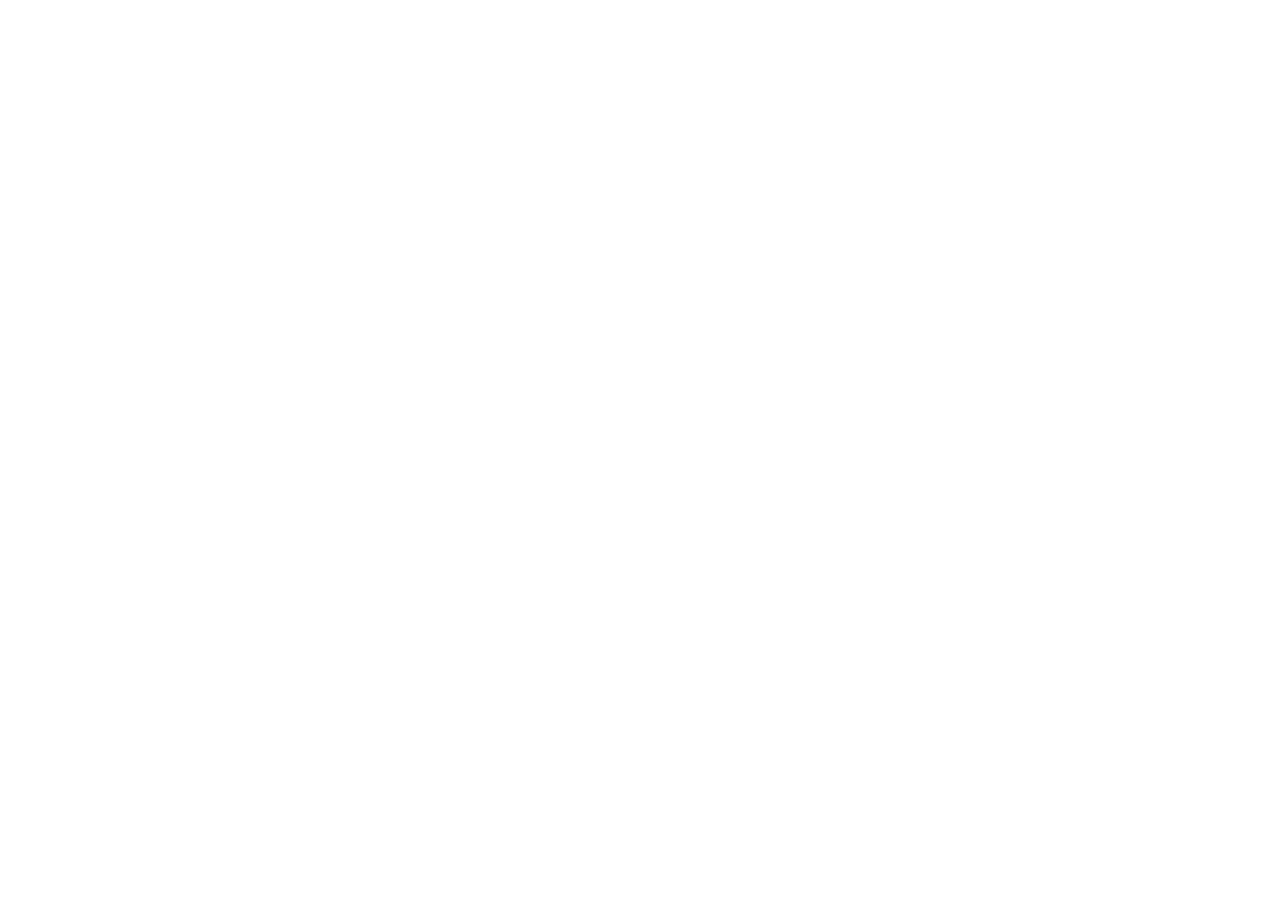
==== SnakeGame/index.html @ 925f596b "Initializing the snake game" ====
<!DOCTYPE html>
<html lang="en">

<head>
    <meta charset="UTF-8">
    <meta http-equiv="X-UA-Compatible" content="IE=edge">
    <meta name="viewport" content="width=device-width, initial-scale=1.0">
    <title>Snake</title>
    <link rel="stylesheet" href="style.css">
    <script src="index.js" defer></script>
</head>

<body>

</body>

</html>
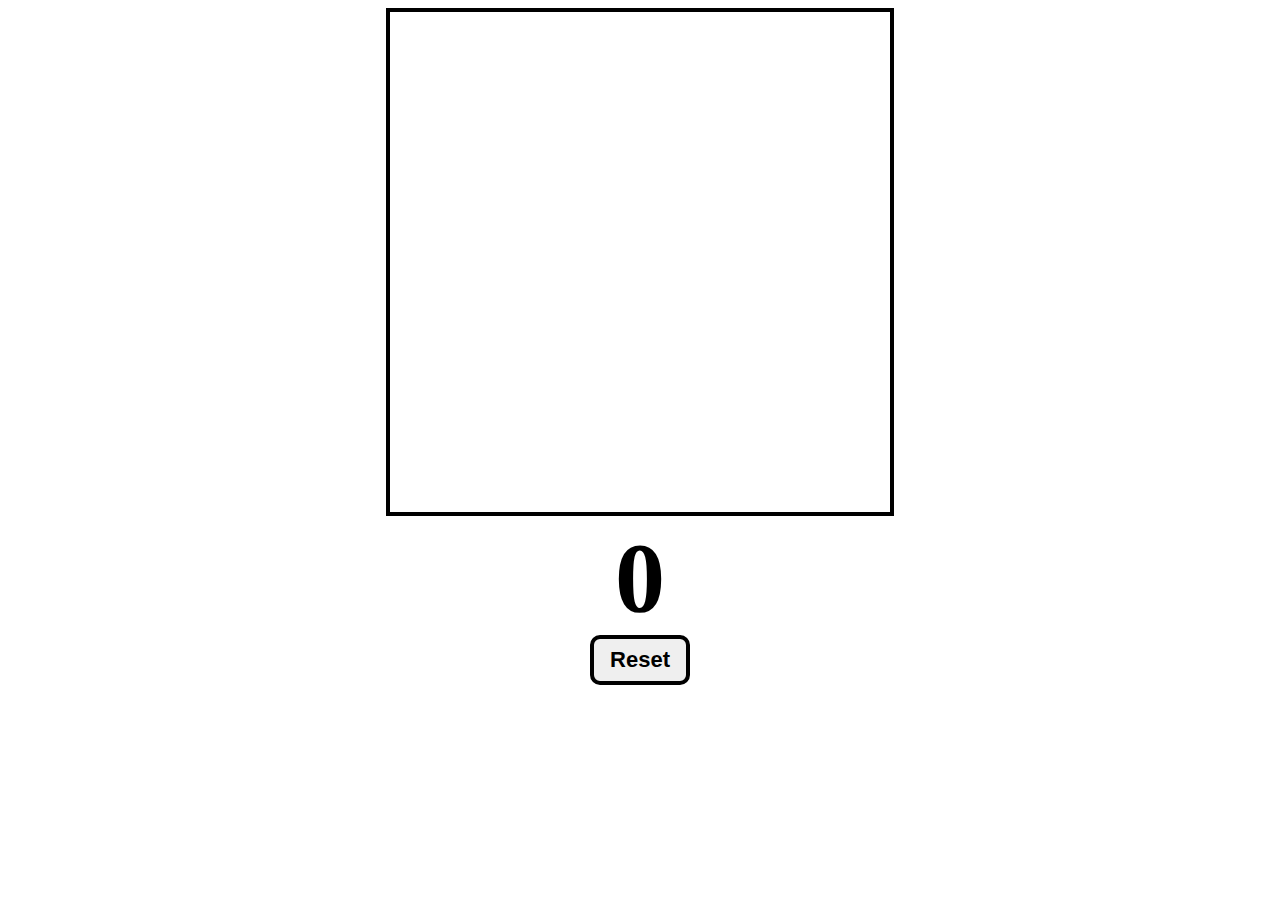
==== commit a77fe395: "ReadMe updated" ====
--- a/SnakeGame/index.html
+++ b/SnakeGame/index.html
@@ -7,10 +7,16 @@
     <meta name="viewport" content="width=device-width, initial-scale=1.0">
     <title>Snake</title>
     <link rel="stylesheet" href="style.css">
-    <script src="index.js" defer></script>
 </head>
 
 <body>
+    <div id="gameContainer">
+        <canvas id="snakeBoard" width="500" height="500"></canvas>
+        <div id="score">0</div>
+        <button id="resetButton">Reset</button>
+    </div>
+    <script src="index.js"></script>
+
 
 </body>
 
--- a/SnakeGame/style.css
+++ b/SnakeGame/style.css
@@ -0,0 +1,22 @@
+#gameContainer {
+    text-align: center;
+}
+
+#snakeBoard {
+    border: 4px solid #000;
+}
+
+#score {
+    font-size: 100px;
+    font-weight: bold;
+}
+
+#resetButton {
+    font-size: 22px;
+    font-weight: bold;
+    width: 100px;
+    height: 50px;
+    border: 4px solid;
+    border-radius: 10px;
+    cursor: pointer;
+}